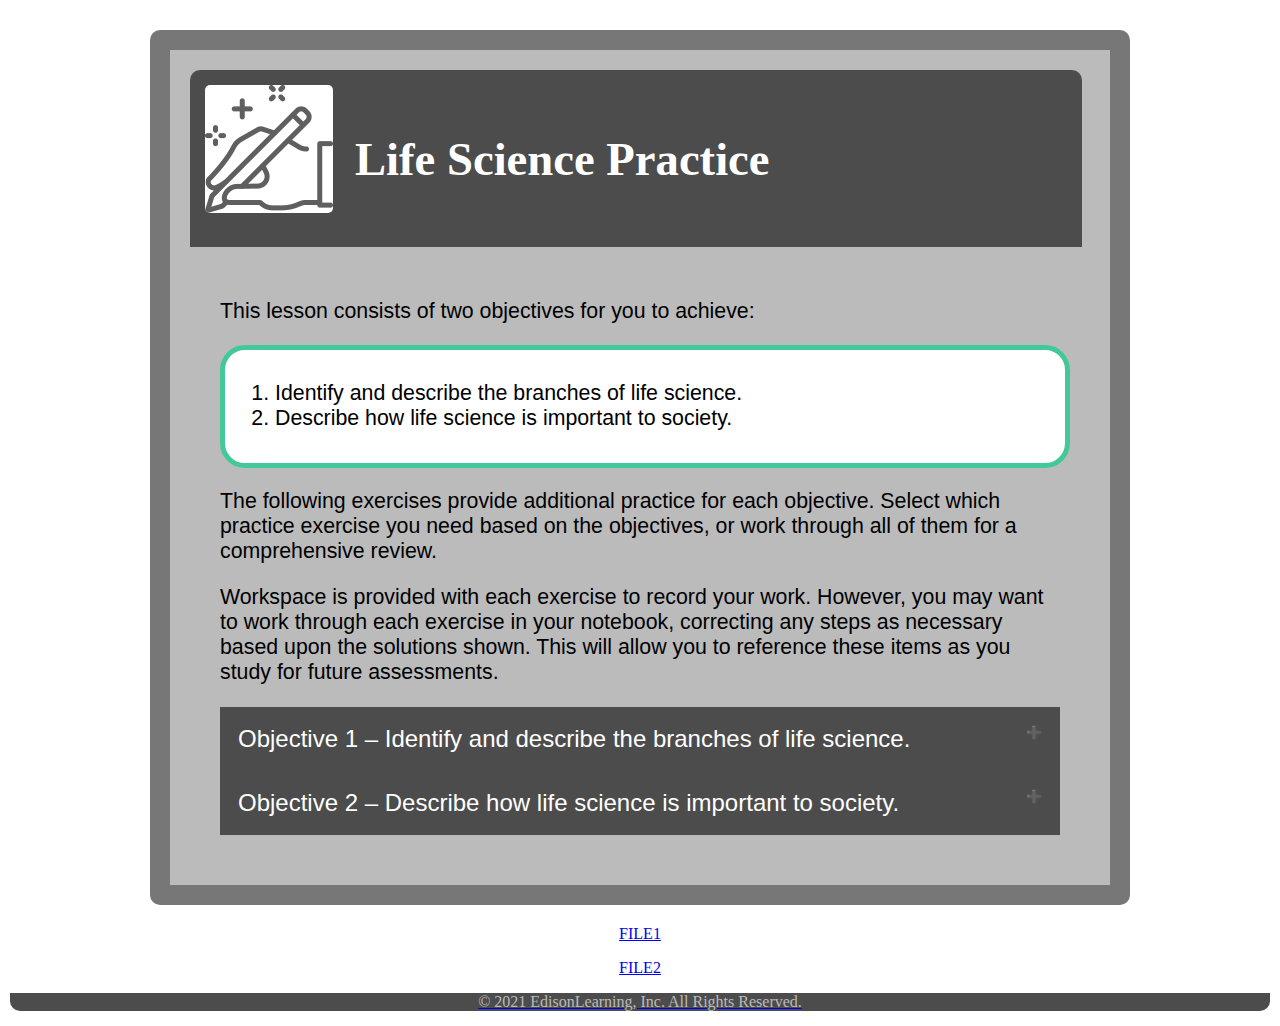
==== index.html @ ffdce983 "Add files via upload" ====
<!DOCTYPE html>
<html lang="en">
<script src="https://polyfill.io/v3/polyfill.min.js?features=es6"></script>
<script id="MathJax-script" async src="https://cdn.jsdelivr.net/npm/mathjax@3/es5/tex-mml-chtml.js"></script>

<head>
    <meta charset="UTF-8">
    <title>Life Science Practice</title>
    <script src="https://use.typekit.net/eaw4uex.js"></script>
    <script>try { Typekit.load({ async: true }); } catch (e) { }</script>
    <!-- live style sheet -->
    <!-- <link href="HS/CriticalConcepts/CSS/Textbook_CriticalConcepts.css" rel="stylesheet" /> -->
    <!-- local style sheet -->
    <link href="Textbook_CriticalConcepts.css" rel="stylesheet" />
    <!--[if lt IE 9]> <script src="http://html5shiv.googlecode.com/svn/trunk/html5.js"></script> <![endif]-->
</head>

<body>
    <div id="wrapper">
        <header> <img id="courseImage" src="AW.EDMS.SC006.X.5_CE/Writing.png" alt="writing" style="width: 128px; height: 128px; background-color: #ffffff;" />
            <div id="courseName">
                <p id="title" class="boxTitle">Life Science Practice</p>
            </div>
        </header>
        <article id="content">
            <p>This lesson consists of two objectives for you to achieve:</p>
            <div class="objectivesBoxGreenBorderWhiteFill">
                <div class="objectivesTextBlack">
                    <ol>
                        <li>Identify and describe the branches of life science.</li>
                        <li>Describe how life science is important to society.</li>
                    </ol>
                </div>
            </div>
            <p>The following exercises provide additional practice for each objective. Select which practice exercise you need based on the objectives, or work through all of them for a comprehensive review.</p>
            <p>Workspace is provided with each exercise to record your work. However, you may want to work through each exercise in your notebook, correcting any steps as necessary based upon the solutions shown. This will allow you to reference these items as you study for future assessments.</p>
            <!--Objective 1 Button-->

            <button class="accordion" id="heading1">
                Objective 1 &ndash; Identify and describe the branches of life science.</button>
            <!--Objective 1 panel div-->
            <div class="panel">
              <p>Life science is made up of multiple branches each of which with their own focus. This activity lists several branches of science in a word cloud; some are life science and some are not. Write the name of each branch that is a life science in the text box that follows.</p>
			  <table width="552">
			  <tbody>
			  <tr>
			  <td>&nbsp;</td>
			  <td>&nbsp;</td>
			  <td>&nbsp;</td>
			  <td>&nbsp;</td>
			  <td>&nbsp;</td>
			  <td><p>Zoology</p></td>
			  <td>&nbsp;</td></tr>
			  <tr>
			  <td>&nbsp;</td>
			  <td>&nbsp;</td>
			  <td><p>Biology</p></td>
			  <td>&nbsp;</td>
			  <td>&nbsp;</td>
			  <td>&nbsp;</td>
			  <td>&nbsp;</td>
			  </tr>
			  <tr>
			  <td>
			  <p>Chemistry</p>
			  </td>
			  <td>&nbsp;</td>
			  <td>&nbsp;</td>
			  <td>&nbsp;</td>
			  <td><p>Geometry</p></td>
			  <td>&nbsp;</td>
			  <td><p>Astronomy</p></td>
			  </tr>
			  <tr>
			  <td>&nbsp;</td>
			  <td>&nbsp;</td>
			  <td>&nbsp;</td>
			  <td>&nbsp;</td>
			  <td>&nbsp;</td>
			  <td>&nbsp;</td>
			  <td>&nbsp;</td>
			  </tr>
			  <tr>
			  <td>&nbsp;</td>
			  <td><p>Botany</p></td>
			  <td>&nbsp;</td>
			  <td>&nbsp;</td>
			  <td>&nbsp;</td>
			  <td>&nbsp;</td>
			  <td>&nbsp;</td>
			  </tr>
			  </tbody>
			  </table>
			  <p><textarea maxlength="3000" id="practice_1_text1" class="textarea"></textarea></p>
			  <p><button onclick="document.getElementById('Question101Answer').style.visibility='visible'; return false;" class="revealButton" style="border-radius:5px;">Solution</button></p> <div class="sampleAnswerBox"> <div class="sampleAnswerText" style="visibility:hidden;" id="Question101Answer"><p><table width="552">
			  <tbody>
			  <tr>
			  <td>&nbsp;</td>
			  <td>&nbsp;</td>
			  <td>&nbsp;</td>
			  <td>&nbsp;</td>
			  <td>&nbsp;</td>
			  <td><p>Zoology</p></td>
			  <td>&nbsp;</td></tr>
			  <tr>
			  <td>&nbsp;</td>
			  <td>&nbsp;</td>
			  <td><p>Biology</p></td>
			  <td>&nbsp;</td>
			  <td>&nbsp;</td>
			  <td>&nbsp;</td>
			  <td>&nbsp;</td>
			  </tr>
			  <tr>
			  <td>
			  <p>Chemistry</p>
			  </td>
			  <td>&nbsp;</td>
			  <td>&nbsp;</td>
			  <td>&nbsp;</td>
			  <td><p>Geometry</p></td>
			  <td>&nbsp;</td>
			  <td><p>Astronomy</p></td>
			  </tr>
			  <tr>
			  <td>&nbsp;</td>
			  <td>&nbsp;</td>
			  <td>&nbsp;</td>
			  <td>&nbsp;</td>
			  <td>&nbsp;</td>
			  <td>&nbsp;</td>
			  <td>&nbsp;</td>
			  </tr>
			  <tr>
			  <td>&nbsp;</td>
			  <td><p>Botany</p></td>
			  <td>&nbsp;</td>
			  <td>&nbsp;</td>
			  <td>&nbsp;</td>
			  <td>&nbsp;</td>
			  <td>&nbsp;</td>
			  </tr>
			  </tbody>
			  </table></p> <p>The branches of life science from the list above are zoology, biology, and botany.</p> </div> </div><br/>
				<div class="TipsHintsBoxOrangeBorder" style="margin: auto; background-color: #ffffff;"> <div class="TipsHintsBoxWhiteFill"> <table summary="A table displaying tips and hints." style="border: none; border-spacing: 0px;"> <tbody> <tr> <td style="width: auto; text-align: center; vertical-align: middle; padding: 10px" class="no-border"> <p><img width="107" height="128" src="AW.EDMS.SC006.X.5_CE/lightbulb.png" alt="illustration of a light bulb"></p> </td> <td style="width: auto; text-align: justify; vertical-align: middle; padding: 10px"> <p><strong>Reviewing Vocabulary</strong></p> <p>Life science and its many branches have a lot of commonly used vocabulary. It is important to write down the terms and their definitions and review them before taking the assessment.</p> </td> </tr> </tbody> </table> </div> </div><br/>
				<div style="border: solid 10px #FAC8FA; border-radius: 30px; background-color: #ffffff; width: 90%; margin: auto;"> <table> <tr> <td colspan="2" style="text-align: center; border-bottom: solid 4px #696969;"> <img src="AW.EDMS.SC006.X.5_CE/BrainBreakBanner.png" style="max-width: 95%; padding-top: 3px; padding-bottom: 0; margin: 0;" alt="text that reads Brain Break." /> </td> </tr> <tr> <td colspan="1" style="width: 20%; vertical-align: middle; text-align: left;"> <p style="text-align: center;"> <img src="AW.EDMS.SC006.X.5_CE/Brainium.png" style="width: 150px; height: auto;" alt="icon image of a brain"> </p> </td> <td colspan="1"> <p style="width: auto; text-align: justify; vertical-align: middle; margin: 10px;">One of the most studied branches of life science is biology. Biology is term that almost everyone is familiar with, but you may be wondering how long has this term been around. The field of biology dates back all the way to Aristotle in the middle of the fourth century BCE. Aristotle was a Greek philosopher who developed what is known as Aristotle's biology. Aristotle's biology describe five biological processes: metabolism, inheritance, embryogenesis, temperature regulation, and information processing. Take a minute and think about how different the understanding of biology may have been at this time compared to now.</p> </td> </tr> </table> </div> <br />
                </div>
            <!-- End Objective 1 panel div -->

            <!-- Objective 2 Button -->

            <button class="accordion" id="heading2">Objective 2 &ndash; Describe how life science is important to society.</button>

            <!--Objective 2 panel div-->

            <div class="panel">
                <p>The branches of life science focus on different aspects of living things. There are numerous ways that life science aids in the growth and development of society. Each of the branches of life science work in their own way. As scientists understand each of these branches better, they are able to take what they have learned and use it towards improving society.</p>
				<p>Consider the following scenario. What branch of life science is Jon most likely focusing on? Why?</p>
				<table style="width: 50%; border: none; border-spacing: 0px; margin-top: 30px;"> <tbody> <tr> <th style=" width: 50%; padding: 10px 20px 5px 20px; border-radius: 5px 5px 0px 0px; background-color: #00abeb; border-bottom: 10px solid #00abeb; vertical-align: middle; text-align: center; font-size: 20px; color: #ffffff; " scope="col">Question</th> <th style=" width: 50%; padding: 10px 20px; border-bottom: 10px solid #00abeb; vertical-align: middle; text-align: center; font-size: 20px; " scope="col">Your Answer</th> </tr> <tr> <td style=" max-width: 150px; padding: 20px; vertical-align: top; text-align: left; background-color: #f7f7f7;"> <p>Jon is setting up an experiment that is trying to understand the growth pattern of different plants and the ways in which this could help different societies around the world.</p> </td> <td style=" width: auto; padding: 20px; background-color: #f7f7f7; vertical-align: top; text-align: center; "><textarea style="width: 100%; height: 12em;" maxlength="3000" id="Question010textarea"></textarea></td> </tr> <tr> <th colspan="2" style=" width: auto; padding: 0px 20px; border-top: 2px solid #00abeb; border-bottom: 2px solid #00abeb; vertical-align: middle; text-align: center; font-size: 20px; " scope="col">Check Your Work</th> </tr> <tr> <td colspan="2" style=" width: auto; background-color: #f7f7f7; padding: 10px 20px; text-align: center; "><button onclick="document.getElementById('Question011Answer').style.visibility='visible'; return false;" style="border: none; padding: 5px; border-radius: 5px; background-color: #777777; color: #ffffff;"> Solution </button></td> </tr> <tr> <td colspan="2" style=" width: auto; padding: 20px; text-align: left; background-color: #f7f7f7; " class="no-border"> <div style="background-color: #eee; border-radius: 5px; padding: 5px" class="sampleAnswer"> <div style="visibility: hidden" id="Question011Answer"> <p>Jon is focusing on the branch of life science known as botany. Botany is the study of plants. Additionally, he might be studying cell biology by looking at the cells of the plants. He might also study molecular biology to understand the chemicals needed to make the plant grow.</p> </div> </td> </tr> <tr> <td colspan="2"> </td> </tr> </tbody> </table>
            </div>
			</div>
<div class="referencefiles">
<p><a href="EI.EDMS.SC006.X.5_CE.html" target="_blank">FILE1</p>
<p><a href="RT.EDMS.SC006.X.5_CE.html" target="_blank">FILE2</p>
</div>

        </article>  
        <!--End of Content Article-->
        <div id="copyright">
            <p>&copy; 2021 EdisonLearning, Inc. All Rights Reserved. </p>
        </div>
    </div>
	
    <!--End of wrapper div-->
    <!-- live script link -->
    <!-- <script src="/HS/CriticalConcepts/JS/Textbook.js"></script> -->
    <!-- local script link -->
    <script src="Textbook.js"></script>
</body>

</html>
---- Textbook_CriticalConcepts.css ----
@charset "utf-8";
/* CSS Document */

html {
	background-image: url(images/stripes-bg.png);
}

body {
	padding   : 10px;
	margin    : 0;
	text-align: center;
}


.flexContainer {
	display         : flex;
	display         : -webkit-flex;
	margin          : 0;
	padding         : 0;
	background-color: transparent;
}


header {
	width                : 98%;
	min-height           : 140px;
	vertical-align       : middle;
	margin               : 0;
	padding              : 5px;
	color                : white;
	background-color     : #4c4c4c;
	-moz-border-radius   : 10px 10px 0 0;
	-webkit-border-radius: 10px 10px 0 0;
	-khtml-border-radius : 10px 10px 0 0;
	/* for old Konqueror browsers */
	border-radius        : 10px 10px 0 0;
}

#content {
	font-family: Helvetica, Arial, DejaVu Sans;
	font-size  : 16pt;

	max-width            : 1000px;
	text-align           : left;
	margin               : 10px;
	padding              : 20px;
	-moz-border-radius   : 10px;
	-webkit-border-radius: 10px;
	-khtml-border-radius : 10px;
	/* for old Konqueror browsers */
	border-radius        : 10px;
}

#wrapper {
	width                : 100%;
	max-width            : 900px;
	text-align           : left;
	margin               : 20px auto;
	padding              : 20px;
	background-color     : #bbbbbb;
	border               : 20px solid #777777;
	-moz-border-radius   : 10px;
	-webkit-border-radius: 10px;
	-khtml-border-radius : 10px;
	/* for old Konqueror browsers */
	border-radius        : 10px;
}

#boxTitle {
	display              : inline-block;
	color                : white;
	font-size            : 35pt;
	vertical-align       : middle;
	padding              : 10px 20px;
	border-collapse      : separate;
	margin               : 10px;
	-moz-border-radius   : 10px;
	-webkit-border-radius: 10px;
	-khtml-border-radius : 10px;
	/* for old Konqueror browsers */
	border-radius        : 10px;

}


/* some new styles for ELA TB lessons.*/

.ELA3columnPracticeTitleTabLeft {
    width: 33%;
    padding: 10px 20px 10px 20px;
    text-align: center;
    background-color: #57aadd;
    color: #ffffff;
    vertical-align: middle;
    text-align: center;
    font-size: 18pt;
    color: #ffffff;
    border: none;
    border-radius: 5px 5px 0px 0px;
}

.ELA3columnPracticeTitleTabMiddle {
    width: 33%;
    padding: 10px 20px 10px 20px;
    text-align: center;
    color: #000000;
    vertical-align: middle;
    text-align: center;
    font-size: 18pt;
    border: none;
    border-radius: 0;
    border-bottom: solid 10px #57aadd;
}

.ELA3columnPracticeTitleTabRight {
    width: 33%;
    padding: 10px 20px 10px 20px;
    text-align: center;
    color: #000000;
    vertical-align: middle;
    text-align: center;
    font-size: 18pt;
    border: none;
    border-bottom: solid 10px #57aadd;
}

.ELA3columnPracticeLabelRow {
    background-color: #e5f6fd;
    text-align: center;    
}

.ELA3columnPracticeTextAreaRow {
    text-align: center;
    background-color: #e5f6fd;
    height: 9em;
}

.ELA3columnPracticeTextArea {
    width: 95%;
    height: 12em;
}

.ELA3columnSolutionTitleTabLeft {
    width: 33%;
    padding: 10px 20px;
    border-radius: 5px 5px 0px 0px;
    background-color: #4c4c4c;
    border-bottom: solid 10px #4c4c4c;
    vertical-align: middle;
    text-align: center;
    color: #ffffff"
}
.ELA3columnSolutionTitleTabRight {
    padding: 10px 20px;
    border-radius: 5px 5px 0px 0px;
    border-bottom: solid 10px #4c4c4c;
    vertical-align: middle;
    text-align: left;
    color: #ffffff"
}

.ELA3columnSolutionLabelRowLeft {
    width: 33%;
    text-align: center;
    color: white; 
    border-left: solid 5px #4c4c4c; 
    border-right: solid 5px #4c4c4c;
    padding: 10px;
}

.ELA3columnSolutionLabelRowMiddle {
    width: 33%;
    text-align: center;
    color: white; 
    border-right: solid 5px #4c4c4c;
    padding: 10px
    
}

.ELA3columnSolutionLabelRowRight {
    width: 33%;
    text-align: center;
    color: white; 
    border-right: solid 5px #4c4c4c;
    padding: 10px
}

.ELA3columnSolutionBodyLeft {
    background-color: #4c4c4c;
    text-align: left;
    margin-bottom: 0;
    padding: 10px;
    border-right: solid 5px #777;
    vertical-align: top;
}

.ELA3columnSolutionBodyMiddle {
    background-color: #4c4c4c;
    text-align: left;
    margin-bottom: 0;
    padding: 10px;
    border-right: solid 5px #777;
    vertical-align: top;
}

.ELA3columnSolutionBodyRight {
    background-color: #4c4c4c;
    text-align: left;
    margin-bottom: 0;
    padding: 10px;
    vertical-align: top;
}
    

.practiceBlueBoxWhiteTitleTabLeft {
    width: auto;
    padding: 10px 20px 10px 20px;
    background-color: #57aadd;
    vertical-align: middle;
    text-align: center;
    font-size: 18pt;
    color: #ffffff;
    border: none;
    border-radius: 5px 5px 0px 0px;
}

.solutionGrayBoxWhiteTitleTabLeft {
    width: 33%;
    padding: 10px 20px;
    border-radius: 5px 5px 0px 0px;
    background-color: #4c4c4c;
    border-bottom: solid 10px #f2f2f2;
    vertical-align: middle;
    text-align: center;
    color: #ffffff"
}

.solutionGrayBoxWhiteTitleTabRight {
    width: 66%;
    padding: 10px 20px;
    border-radius: 0px 5px 0px 0px;
    border-bottom: solid 10px #f2f2f2;
    vertical-align: middle;
    text-align: center;

}

.solutionBodyWhiteBorderWhiteText {
    width: auto;
    padding: 20px;
    background-color: #777;
    border-radius: 0px 0px 5px 5px;
    border-left: solid 10px #f2f2f2;
    border-right: solid 10px #f2f2f2;
    border-bottom: solid 10px #f2f2f2;
    vertical-align: top;
}

.checkWorkELAGrayBodyLeft {
    width: 35%;
    padding: 5px 20px;
    vertical-align: middle;
    text-align: center;
    background-color: #f2f2f2;
}

.checkWorkELAGrayBodyRight {
    padding: 20px;
    background-color: #f2f2f2;
    vertical-align: middle;
    text-align: center;
}
/* end of some new ELA TB lesson styles */



/* click to reveal 3-column table */

.ClickToReveal3ColumnA {
	border-right: 1px solid;
	width       : 150px;
	text-align  : center;
}

.ClickToReveal3ColumnB {
	display   : inline-block;
	width     : 250px;
	text-align: center;
}

.ClickToReveal3ColumnC {
	display     : inline-block;
	width       : 200px;
	text-align  : left;
	padding-left: 10px;
}


/* Tip and Hints Box with Orange Border */

.boxOrange {
	display  : inline-block;
	margin   : auto;
	font-size: 16pt;

}

.TipsHintsBoxOrangeBorder {
	width        : 95%;
	border       : 10px solid #FFB100;
	border-radius: 50px;

}

.TipsHintsBoxWhiteFill {
	width           : auto;
	text-align      : left;
	vertical-align  : middle;
	padding         : 10px;
	background-color: #ffffff;
	border-radius   : 50px;

}

.TipsHintsBoxImage {
	width         : auto;
	text-align    : center;
	vertical-align: middle;
	padding       : 10px 20px;

}

.TipsHintsBoxText {
	width         : auto;
	text-align    : justify;
	vertical-align: middle;
	padding       : 10px 30px 10px 20px;

}


/* Caption for text under images */
.caption {
	font-size: 10pt;
	text-align: center;
}


/* T-Chart table specs */


.tChartTable {
	display: inline-block; 
	border: none; 
	border-spacing: 0px;
}

/* T-ChartTitleLeft = contains border-right (used in 2 column T-Chart) */
/* T-ChartTitleRight = contains border-left (used in 2 column T-Chart) */
/* T-ChartTitleMiddle = contains border-left AND border-right (used in 3+ column T-Chart) */

.tChartTitleLeft {
	width: auto; 
	padding: 0px 10px; 
	border-right: 1px solid;
	border-bottom: 2px solid; 
	vertical-align: bottom; 
	text-align: center; 
}

.tChartTitleRight {
	width: auto; 
	padding: 0px 10px; 
	border-left: 1px solid;
	border-bottom: 2px solid; 
	vertical-align: bottom; 
	text-align: center; 
}

.tChartTitleMiddle {
	width: auto; 
	padding: 0px 10px;
	border-right: 1px solid;
	border-left: 1px solid;
	border-bottom: 2px solid; 
	vertical-align: bottom; 
	text-align: center; 
}

/* T-ChartDataLeft = contains border-right (used in 2 column T-Chart) */
/* T-ChartDataRight = contains border-left (used in 2 column T-Chart) */
/* T-ChartDataMiddle = contains border-left AND border-right (used in 3+ column T-Chart) */

.tChartDataLeft {
	width: auto; 
	padding: 0px 10px; 
	border-right: 1px solid;
	vertical-align: middle; 
	text-align: center; 
}

.tChartDataRight {
	width: auto; 
	padding: 0px 10px; 
	border-left: 1px solid; 
	vertical-align: middle; 
	text-align: center; 
}

.tChartDataMiddle {
	width: auto; 
	padding: 0px 10px;
	border-right: 1px solid;
	border-left: 1px solid;
	vertical-align: middle; 
	text-align: center; 
}



/* Instructional Steps Box with Green Border and Green Line Spacing */

.boxGreen {
	width        : 100%;
	border       : 5px solid #43c999;
	border-radius: 15px 50px 30px;

}

.contentInstructionalSteps1TitleLeft {
	width         : auto;
	text-align    : left;
	vertical-align: bottom;
	padding       : 10px 20px;
	border-bottom : 15px solid #43c999;
	font-size     : 20pt;

}

.contentInstructionalSteps1TitleCenter {
	width         : auto;
	text-align    : center;
	vertical-align: bottom;
	padding       : 10px 20px;
	border-bottom : 15px solid #43c999;
	font-size     : 20pt;

}

.contentInstructionalSteps1Box {
	width           : auto;
	text-align      : left;
	vertical-align  : middle;
	padding         : 5px;
	background-color: #f9f5f0;
	border-radius   : 15px 50px 30px;

}

.contentInstructionalSteps1Text {
	width         : auto;
	padding       : 20px;
	border-bottom : 2px solid #43c999;
	vertical-align: top;

}

.contentInstructionalSteps1TextBold {
	width         : auto;
	padding       : 20px;
	border-bottom : 2px solid #43c999;
	vertical-align: top;
	font-weight   : bold;

}

.contentInstructionalSteps1TextNoWrap {
	width         : auto;
	padding       : 20px;
	border-bottom : 2px solid #43c999;
	vertical-align: top;
	white-space   : nowrap;

}

.contentInstructionalSteps1TextNoWrapBold {
	width         : auto;
	padding       : 20px;
	border-bottom : 2px solid #43c999;
	vertical-align: top;
	white-space   : nowrap;
	font-weight   : bold;

}

.contentInstructionalSteps1TextLastRow {
	width         : auto;
	padding       : 20px;
	vertical-align: top;

}

.contentInstructionalSteps1TextLastRowBold {
	width         : auto;
	padding       : 20px;
	vertical-align: top;
	font-weight   : bold;

}

.contentInstructionalSteps1TextLastRowNoWrap {
	width         : auto;
	padding       : 20px;
	vertical-align: top;
	white-space   : nowrap;

}

.contentInstructionalSteps1TextLastRowNoWrapBold {
	width         : auto;
	padding       : 20px;
	vertical-align: top;
	white-space   : nowrap;
	font-weight   : bold;

}

.contentInstructionalSteps2Box {
	width           : auto;
	text-align      : left;
	vertical-align  : middle;
	padding         : 5px;
	background-color: #ffffff;
	border-radius   : 15px 50px 30px;

}


/* Green Step Boxes - Used on individual words such as Step 1 */

.instructionStepBoxGreen {
	display         : inline-block;
	padding         : 0px 20px;
	background-color: #43c999;
	border-radius   : 5px;
	vertical-align  : middle;
	text-align      : center;
	font-size       : 18pt;
	font-weight     : bold;
	color           : #ffffff;
}


/* Steps and Explanation Table used in Click to Reveal */

.contentStepsExplanationTitle {
	width         : auto;
	text-align    : left;
	vertical-align: bottom;
	padding       : 10px 20px;
	border-bottom : 15px solid #4c4c4c;
	font-size     : 20pt;
	color         : #000000;

}

.contentStepsExplanationText {
	width         : auto;
	padding       : 20px;
	border-bottom : 2px solid #4c4c4c;
	vertical-align: top;
	color         : #000000;

}

.contentStepsExplanationTextLastRow {
	width         : auto;
	padding       : 20px;
	vertical-align: top;
	color         : #000000;

}



/* Green Table - 2 column split style used for graphs and info */

.contentInstructionalGreenBoxWhiteTitle {
	width           : auto;
	padding         : 10px 20px;
	border-radius   : 5px 5px 0px 5px;
	background-color: #43c999;
	vertical-align  : middle;
	text-align      : center;
	font-size       : 18pt;
	color           : #ffffff;
}

.contentInstructionalGreenLineBlackTitle {
	width         : auto;
	padding       : 10px 20px;
	border-bottom : 10px solid #43c999;
	vertical-align: middle;
	text-align    : center;
	font-size     : 18pt;
}



/* Zebra Stripe Table */

.tdStripe {
	text-align: left;
	padding   : 16px;
}

.trStripeOdd:nth-child(odd) {
	background-color: #EEEEEE;
}

.trStripeEven:nth-child(even) {
	background-color: #f9f9f9;
}


/* Practice Table Stripe - Blue vertical divider lines*/

.PracticeTableGray {
	padding: 5px 20px;
	border-right: 2px solid #57aadd;
	background-color: #F7F7F7;
	vertical-align: middle;
	
}

/* Practice Table Stripe - Dark gray vertical divider lines*/

.PracticeTableGrayClickToReveal {
	padding: 5px 20px;
	border-right: 2px solid #777777;
	background-color: #F7F7F7;
	vertical-align: middle;
	
}


/* Box: Gray Fill with Black Border*/

.boxGrayBlackBorder {
	width        : auto;
	border       : 5px solid #000000;
	border-radius: 5px;
	background-color: #F7F7F7;
	color: #000000;
	padding: 20px;
	text-align: left;

}



/* Table with Black Border and Gray Horizontal Section Lines: used in Click to Reveal Sample Answers*/

.tableBlackBorderGraySectionLines {
	width           : 100%;
	text-align      : left;
	vertical-align  : top;
	padding         : 20px;
	border-bottom: 2px solid #F7F7F7;

}


/* Gray Step Boxes - found in Click to Reveal Sample Answers - Used on individual words such as Step 1 */

.instructionStepBoxGray {
	display         : inline-block;
	padding         : 0px 20px;
	background-color: #F7F7F7;
	border-radius   : 5px;
	vertical-align  : middle;
	text-align      : center;
	font-size       : 18pt;
	font-weight     : bold;
	color           : #777777;
	white-space: nowrap;
}


/* Click to Reveal Table Headers used in Practice problems - Light background, Dark text*/

.ClickToRevealPracticeTableWhiteBoxGrayTitle {
	width           : auto;
	padding         : 10px 20px;
	border     	    : 1px solid #777777;
	background-color: #F7F7F7;
	vertical-align  : middle;
	text-align      : center;
	font-size       : 18pt;
	color           : #777777;
}


/* Click to Reveal Table Headers used in Practice problems  - Dark background, Light text*/

.ClickToRevealPracticeTableGrayBoxWhiteTitle {
	width           : auto;
	padding         : 10px 20px;
	border     	    : 1px solid #000000;
	background-color: #777777;
	vertical-align  : middle;
	text-align      : center;
	font-size       : 18pt;
	color           : #F7F7F7;
}




.center {
	text-align: center;
}

.smallcaps {
	font-variant: small-caps;
}

.times {
	font-variant: small-caps;
}

h1 {
	font-size  : 30pt;
	margin     : 5px 0;
	font-weight: 800;
}

h2 {
	font-size  : 24pt;
	margin     : 5px 0;
	font-weight: bold;
	font-style : italic;
	color      : white;
	text-align : center;
}

h3 {
	font-size      : 18pt;
	margin         : 5px 0;
	font-weight    : bold;
	text-decoration: underline;
}

h4 {
	font-size  : 12pt;
	margin     : 5px 0;
	font-weight: bold;
}

#courseImage {
	margin : 10px 5px 20px 10px;
	display: inline-block;

	border-radius : 5px;
	vertical-align: top;
	position      : absolute;

}

#courseName {
	margin     : 0 0 0 150px;
	padding    : 10px;
	font-size  : 35pt;
	font-weight: 800;
}


/* Practice Area - General Layout */

#practiceTitle {
	text-align      : left;
	vertical-align  : middle;
	padding         : 5px 20px;
	background-color: #1e3d4c;
	border-bottom   : 4px solid #cce5f4;
	border-radius   : 20px;
	visibility      : visible;
	font-size       : 25pt;
	font-weight     : 800;
	color           : #ffffff;
	display         : inline-block;
}

#practiceProblem {
	width           : auto;
	color           : black;
	font-size       : 16pt;
	background-color: white;
	border          : 15px solid #57aadd;
	border-radius   : 15px 50px 30px;
	padding         : 20px;
}


/* Blue Step Boxes - Used on individual words such as Step 1 */

.practiceStepBox {
	display         : inline-block;
	padding         : 0px 20px;
	background-color: #57aadd;
	border-radius   : 5px;
	vertical-align  : middle;
	text-align      : center;
	font-size       : 18pt;
	font-weight     : bold;
	color           : #ffffff;
}


/* Practice Table Style with Click to Reveal */

.practiceBlueBoxWhiteTitle {
	width           : auto;
	padding         : 10px 20px;
	border     	    : 1px solid #ffffff;
	background-color: #57aadd;
	vertical-align  : middle;
	text-align      : center;
	font-size       : 18pt;
	color           : #ffffff;
}

.practiceBlueLineBlackTitle {
	width         : auto;
	padding       : 10px 20px;
	border-bottom : 10px solid #57aadd;
	vertical-align: middle;
	text-align    : center;
	font-size     : 18pt;
}

.practiceBlueBoxCheckWorkBlack {
	width         : auto;
	padding       : 0px 20px;
	border-top    : 5px solid #57aadd;
	border-bottom : 5px solid #57aadd;
	vertical-align: middle;
	text-align    : center;
	font-size     : 18pt;
}


/* Practice Table Style with Scenario Text */

.practiceScenarioTitle {
	width           : auto;
	padding         : 5px 20px;
	background-color: #57aadd;
	vertical-align  : middle;
	text-align      : left;
	color           : #ffffff;
	font-size       : 18pt;
	font-weight     : bold;
}

.practiceScenarioExample {
	width           : auto;
	padding         : 10px 20px;
	border-radius   : 5px;
	background-color: #eef6fb;
	vertical-align  : top
}

.practiceScenarioText {
	width           : auto;
	padding         : 5px 20px;
	background-color: #57aadd;
	vertical-align  : middle;
	text-align      : center;
	color           : #ffffff
}

.practiceScenarioCheckWork {
	width           : auto;
	padding         : 5px 20px;
	background-color: #57aadd;
	vertical-align  : middle;
	text-align      : center;
	color           : #ffffff
}



/* Vocab and Terms Table Style (Purple) */

.vocabPurpleFillWhiteText {
	width           : auto;
	padding         : 10px 20px;
	border     	    : 1px solid #ffffff;
	background-color: #6850A1;
	vertical-align  : middle;
	text-align      : center;
	font-size       : 18pt;
	color           : #ffffff;
}


/* Text Area Input outside of tables */

.textarea {
	width           : 100%;
	height          : 10em;
	margin          : auto;
	border-radius   : 5px;
	background-color: #f2f1f0;
	font-family: Gotham, "Helvetica Neue", Helvetica, Arial, "sans-serif";
	font-size: 12pt;
}


/* Text Area Input - Single Line : can be used inside or outside of tables */

.textareaSingleLine {
	width           : 80%;
	text-align: center;
	margin          : auto;
	border: none;
	border-radius   : 5px;
	background-color: #f2f1f0;
	font-family: Gotham, "Helvetica Neue", Helvetica, Arial, "sans-serif";
	font-size: 12pt;
}

/* Text Area Input in tables */

.textareaPracticeTable {
	width        : 100%;
	height       : 10em;
	margin       : auto;
	border-radius: 5px;
}

.textareaPracticeTableBackgroundBlue {
	width           : 100%;
	padding         : 20px;
	vertical-align  : top;
	background-color: #cce5f4
}



/* Sample Answer Button */

.revealButton {
	margin       : 5px auto;
	display      : block;
	border-radius: 5px;
	color        : white;

	background-color: #777;
	transition      : 0.5s ease;
	border          : none;
	padding         : 5px;
}

.revealButton:hover {
	background-color: #ea7201;
}



/* Sample Answer Text */

.sampleAnswerBox {
	width           : auto;
	background-color: #d6d6d6;
	border-radius   : 5px;
	padding         : 10px;

}

.sampleAnswerText {
	margin          : 10px;
	color           : white;
	font-size       : 16pt;
	background-color: #777;
	border-radius   : 5px;
	padding         : 10px;
}




/* Objectives Styles */

.objectivesBox {
	width           : 95%;
	background-color: #43c999;
	padding         : 15px;
	border-radius   : 25px;
}

.objectivesText {
	color    : white;
	font-size: 16pt;
}

.objectivesTitle {
	color      : white;
	font-size  : 26pt;
	text-align : center;
	font-weight: bold;
	font-style : italic;

}

.objectivesBoxGreenBorder {
	width        : 100%;
	border       : 5px solid #43c999;
	border-radius: 25px;
}

.objectivesBoxGreenFill {
	background-color: #43c999;
	border-radius   : 0px 0px 25px 25px;
}

.objectivesBoxGreenBorderWhiteFill {
	width           : 100%;
	border          : 5px solid #43c999;
	border-radius   : 25px;
	background-color: #ffffff;
}

.objectivesBoxWhiteFill {
	background-color: #ffffff;
}

.objectivesTextBlack {
	color    : #000000;
	font-size: 16pt;
	padding  : 10px;
}





/* MathType Style */

.mathtypeEquations {
	font-size: 18pt;
}




/* Jump To button */
/* The container <div> - needed to position the dropdown content */

.dropdown {
	position: fixed;
	top     : 0px;
	left    : 0px;
	display : inline-block;
}

/* Dropdown Content (Hidden by Default) */
.dropdown-content {
	display         : none;
	position        : absolute;
	background-color: #f1f1f1;
	white-space     : nowrap;
	min-width       : 160px;
	box-shadow      : 0px 8px 16px 0px rgba(0, 0, 0, 0.2);
	z-index         : 1;
}

/* Links inside the dropdown */
.dropdown-content a {
	color          : black;
	padding        : 12px 16px;
	text-decoration: none;
	display        : block;
}

/* Change color of dropdown links on hover */
.dropdown-content a:hover {
	background-color: #ddd;
}

/* Show the dropdown menu on hover */
.dropdown:hover .dropdown-content {
	display: block;
}

/* Change the background color of the dropdown button when the dropdown content is shown */
.dropdown:hover .dropbtn {
	background-color: #4b545f;
	color           : #ffffff
}



/* Style the buttons that are used to open and close the accordion panel */
.accordion {
	background-color: #4c4c4c;
	color           : #ffffff;
	cursor          : pointer;
	padding         : 18px;
	width           : 100%;
	text-align      : left;
	border          : none;
	outline         : none;
	font-size       : 18pt;
	transition      : 0.4s;
}

/* Add a background color to the button if it is clicked on (add the .active class with JS), and when you move the mouse over it (hover) */
.active,
.accordion:hover {
	background-color: #43c999;
}

.accordion:after {
	content    : '\02795';
	/* Unicode character for "plus" sign (+) */
	font-size  : 13px;
	color      : #ffffff;
	float      : right;
	margin-left: 5px;
}

.active:after {
	content: "\2796";
	/* Unicode character for "minus" sign (-) */
}

/* Style the accordion panel. Note: hidden by default */
.panel {
	padding         : 0 18px;
	background-color: #ffffff;
	max-height      : 0;
	overflow        : hidden;
	transition      : max-height 0.2s ease-out;
}




#copyright {
	color                : #bbbbbb;
	text-align           : center;
	width                : 100%;
	margin               : 10px 0 0 0;
	padding              : 0;
	background-color     : #4c4c4c;
	-moz-border-radius   : 0 0 10px 10px;
	-webkit-border-radius: 0 0 10px 10px;
	-khtml-border-radius : 0 0 10px 10px;
	/* for old Konqueror browsers */
	border-radius        : 0 0 10px 10px;
}

#copyright p {
	margin: 5px;
}




header.Edison {
	background-color  : #FFF;
	min-height        : 100px;
	box-shadow        : inset 0px 0px 0px 6px #989991;
	-webkit-box-shadow: inset 0px 0px 0px 6px #989991;
	-moz-box-shadow   : inset 0px 0px 0px 6px #989991;
	-o-box-shadow     : inset 0px 0px 0px 6px #989991;
}

header.Edison h1 {
	color  : #989991;
	margin : 0 auto;
	padding: 25px;
}

header.Edison #logo {
	padding: 20px;
	float  : right;
}

h2.subjectName {
	color           : #989991;
	display         : block;
	width           : 100%;
	text-align      : center;
	background-color: #FFF;
	margin          : 0 auto;
	padding         : 10px 0;
}
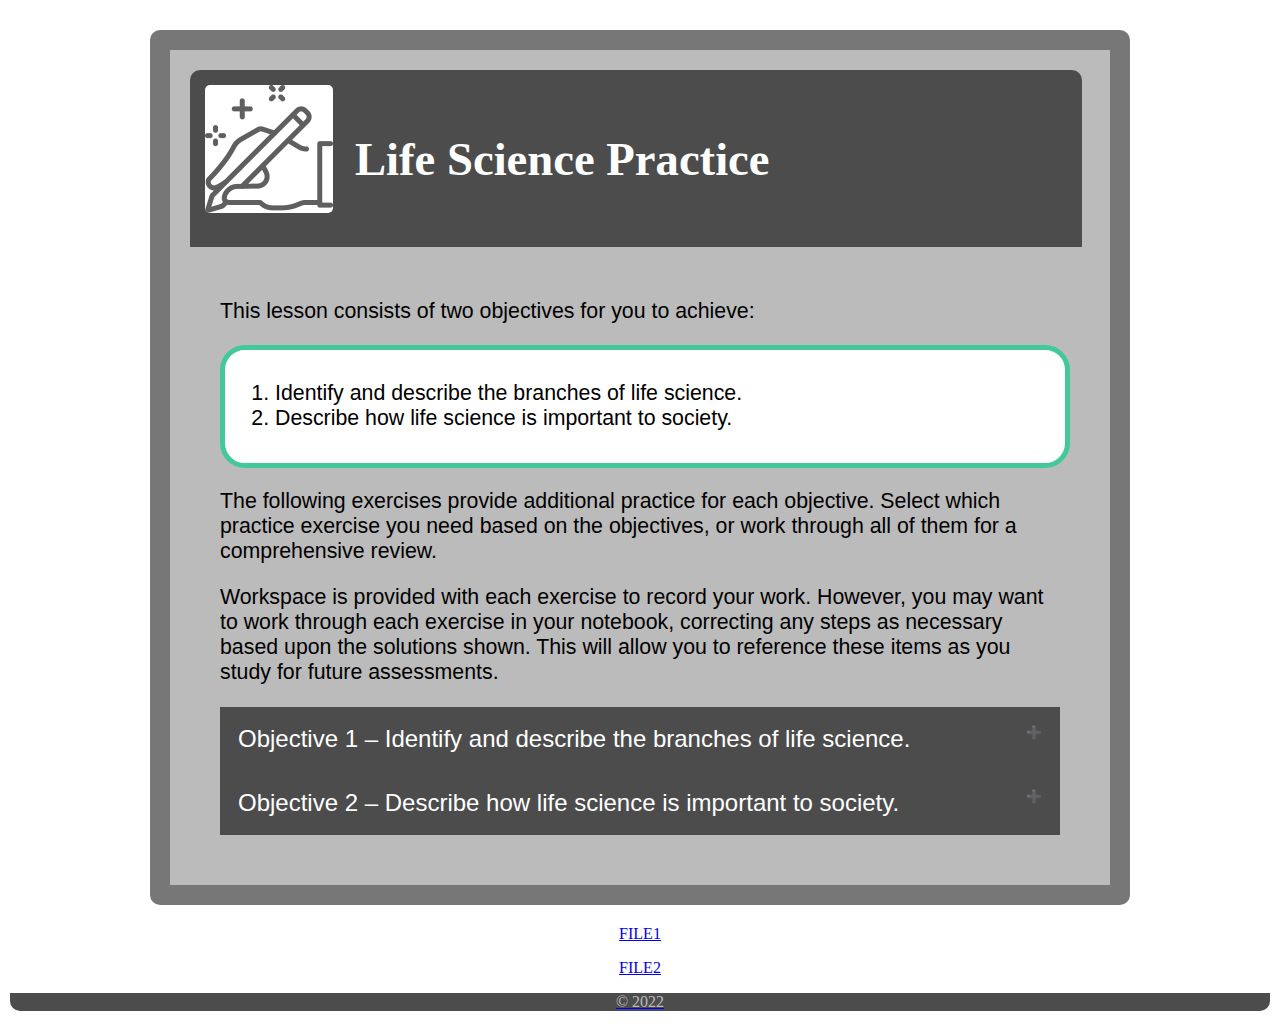
==== commit 944a3f14: "Update index.html" ====
--- a/index.html
+++ b/index.html
@@ -167,7 +167,7 @@
         </article>  
         <!--End of Content Article-->
         <div id="copyright">
-            <p>&copy; 2021 EdisonLearning, Inc. All Rights Reserved. </p>
+            <p>&copy; 2022</p>
         </div>
     </div>
 	
@@ -178,4 +178,4 @@
     <script src="Textbook.js"></script>
 </body>
 
-</html>+</html>
